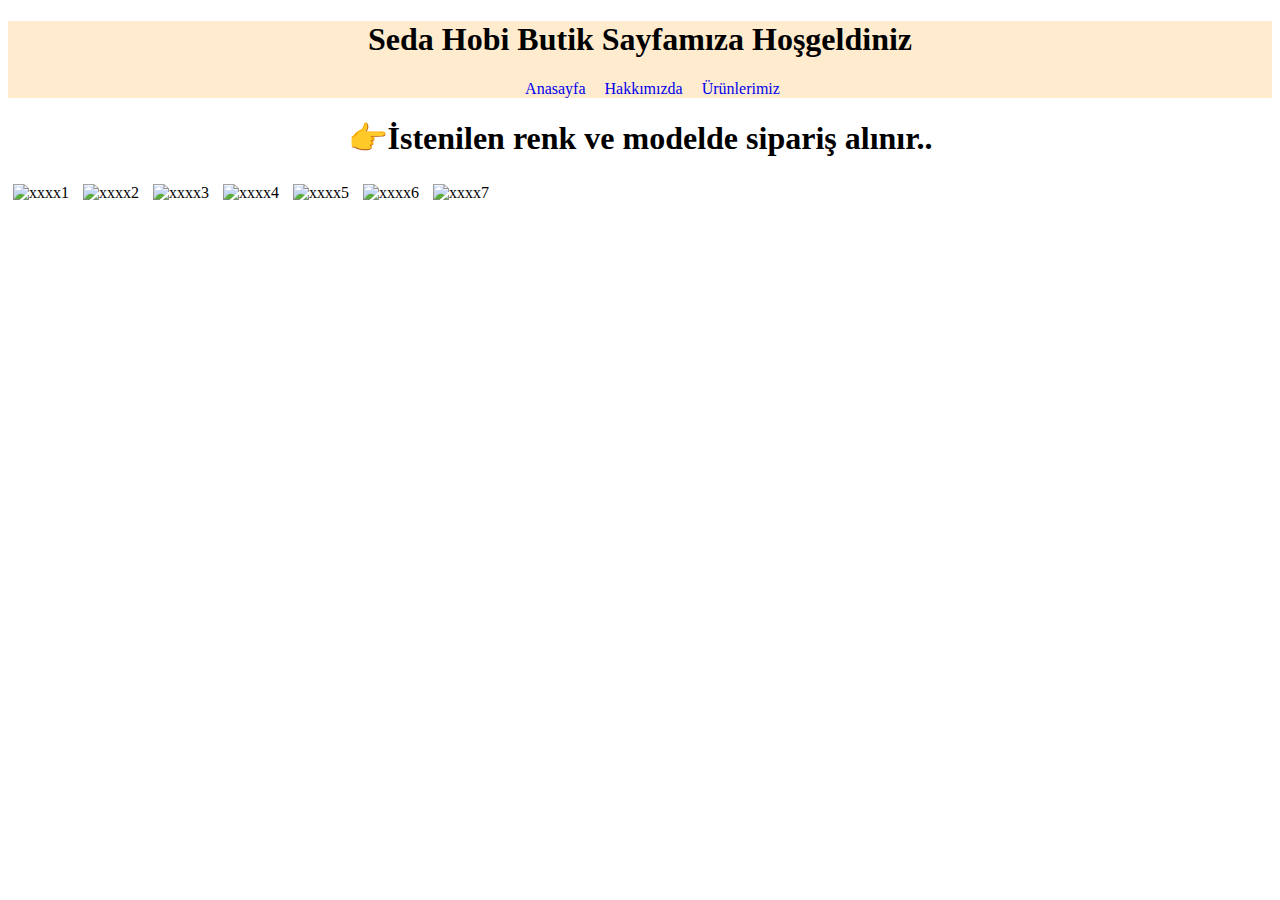
==== index.html @ ca19765f "CSS Odev-1 Yuklendi" ====
<!DOCTYPE html>
<html lang="tr">
<head>
    <meta charset="UTF-8">
    <meta http-equiv="X-UA-Compatible" content="IE=edge">
    <meta name="viewport" content="width=device-width, initial-scale=1.0">
    <title>Seda Hobi Butik | Anasayfa</title>
    <link rel="stylesheet" href="css/style.css">
</head>
<body>
    <header>
        <h1>Seda Hobi Butik Sayfamıza Hoşgeldiniz</h1>
        <nav>
            <ul>
                <li><a href="index.html">Anasayfa</a></li>
                <li><a href="about-us.html">Hakkımızda</a></li>
                <li><a href="products.html">Ürünlerimiz</a></li>
            </ul>
        </nav>
    </header>
    <section>
        <h1>👉İstenilen renk ve modelde sipariş alınır..</h1>
        <img src="images/1.webp" alt="xxxx1">
        <img src="images/2.webp" alt="xxxx2">
        <img src="images/3.webp" alt="xxxx3">
        <img src="images/4.webp" alt="xxxx4">
        <img src="images/5.webp" alt="xxxx5">
        <img src="images/6.webp" alt="xxxx6">
        <img src="images/7.webp" alt="xxxx7">
        
    </section>    
</body>
</html>
---- css/style.css ----
header {
        background-color: blanchedalmond;
}
h1 {
    /* margin: 0px auto; */
    /* padding: 0px auto; */
    /* background-color: blanchedalmond; */
    text-align: center;
    width: auto;

}

h2 {
    text-align: center;
    /* padding: 5px; */
}

ul {
    list-style-type: none;
    margin: 0 auto;
    /* padding: 0 auto; */
    width: auto;
    text-align: center;
    /* display: inline; */
}

li { 
    display: inline;
}

a {
    margin-right: 15px;
    text-decoration: none;
}

section {
        margin: 0px;
        padding: 0px;
        /* text-align: center; */
}

img {
    width: 300px;
    height: 300px;
    margin: 5px 5px;
}
.box1 {
    width: 620px;
    height: 310px;
    margin: 5px 5px;
    padding: 5px 0px;
    /* display: inline;*/
    float: left;
    background-color: seagreen;
    
}

.box2 img {

        margin: 0px;
        padding: 0px;
} 
.box2 {
    width: 48%;
    height: 300px;
    margin: 5px 5px;
    padding: 0px 0px;
    float: left;
    /* display: inline; */
    /* background-color: brown; */
    
}

.box3 {
    width: 300px;
    height: 300px;
    margin: 5px 5px;

    /* display: inline; */
    background-color: rgb(70, 173, 29);
    
}
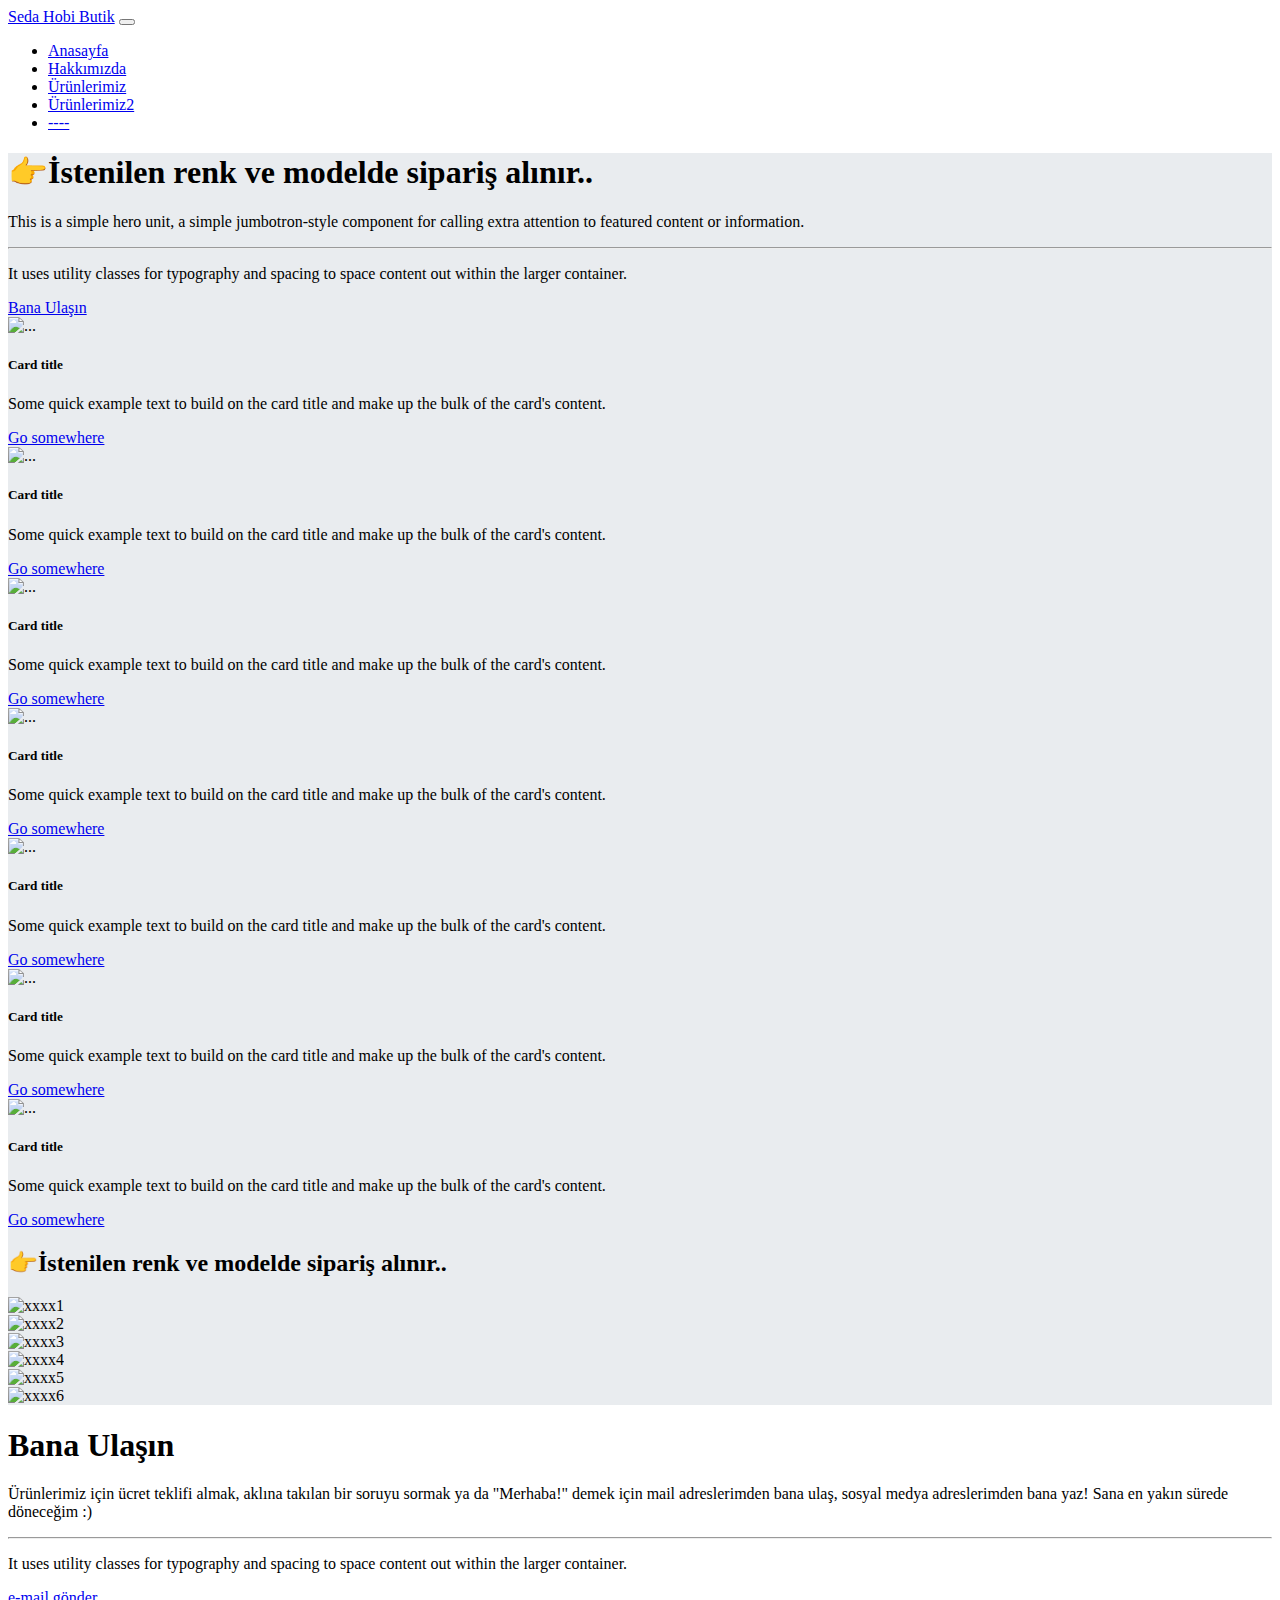
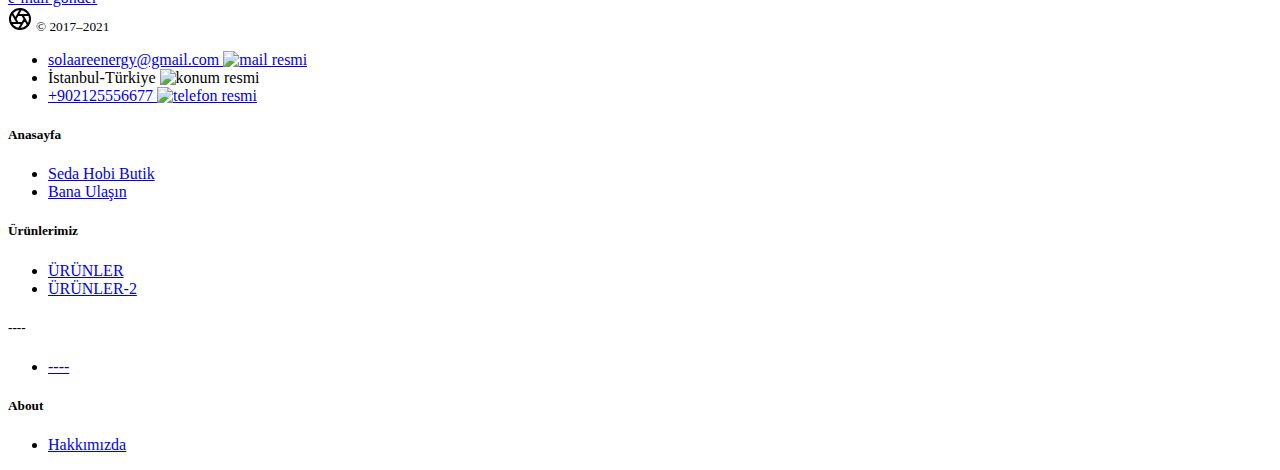
==== commit cb7239aa: "Bootstrap düzenlemesi yapıldı" ====
--- a/index.html
+++ b/index.html
@@ -1,33 +1,232 @@
-<!DOCTYPE html>
+<!doctype html>
 <html lang="tr">
-<head>
-    <meta charset="UTF-8">
-    <meta http-equiv="X-UA-Compatible" content="IE=edge">
-    <meta name="viewport" content="width=device-width, initial-scale=1.0">
+  <head>
+    <!-- Required meta tags -->
+    <meta charset="utf-8">
+    <meta name="viewport" content="width=device-width, initial-scale=1, shrink-to-fit=no">
+
+    <!-- Bootstrap CSS -->
+    <link rel="stylesheet" href="https://cdn.jsdelivr.net/npm/bootstrap@4.5.3/dist/css/bootstrap.min.css" integrity="sha384-TX8t27EcRE3e/ihU7zmQxVncDAy5uIKz4rEkgIXeMed4M0jlfIDPvg6uqKI2xXr2" crossorigin="anonymous">
+
     <title>Seda Hobi Butik | Anasayfa</title>
-    <link rel="stylesheet" href="css/style.css">
-</head>
-<body>
-    <header>
-        <h1>Seda Hobi Butik Sayfamıza Hoşgeldiniz</h1>
-        <nav>
-            <ul>
-                <li><a href="index.html">Anasayfa</a></li>
-                <li><a href="about-us.html">Hakkımızda</a></li>
-                <li><a href="products.html">Ürünlerimiz</a></li>
-            </ul>
-        </nav>
-    </header>
-    <section>
-        <h1>👉İstenilen renk ve modelde sipariş alınır..</h1>
-        <img src="images/1.webp" alt="xxxx1">
-        <img src="images/2.webp" alt="xxxx2">
-        <img src="images/3.webp" alt="xxxx3">
-        <img src="images/4.webp" alt="xxxx4">
-        <img src="images/5.webp" alt="xxxx5">
-        <img src="images/6.webp" alt="xxxx6">
-        <img src="images/7.webp" alt="xxxx7">
-        
-    </section>    
+    <!-- <link rel="stylesheet" href="css/style.css"> -->
+    
+  </head>
+  <body>
+    <header id="pagefirst"> <!--navbar - start-->
+      <nav class="navbar navbar-expand-md navbar-dark bg-dark fixed-top">
+        <a class="navbar-brand" href="index.html">Seda Hobi Butik</a>
+        <button class="navbar-toggler btn-primary" type="button" data-toggle="collapse" data-target="#navbarNavAltMarkup" aria-controls="navbarNavAltMarkup" aria-expanded="false" aria-label="Toggle navigation">
+          <span class="navbar-toggler-icon"></span>
+        </button>
+        <div class="collapse navbar-collapse" id="navbarNavAltMarkup">
+          <ul class="navbar-nav">
+              <li class="nav-item active">
+              <a class="nav-link" href="index.html">Anasayfa</a>
+              </li>
+              <li class="nav-item">
+              <a class="nav-link" href="about-us.html">Hakkımızda</a>
+              </li>
+              <li class="nav-item">
+              <a class="nav-link" href="products.html">Ürünlerimiz</a>
+              </li>
+              <li class="nav-item">
+              <a class="nav-link" href="product-us.html">Ürünlerimiz2</a>
+              </li>
+              <li class="nav-item">
+                  <a class="nav-link disabled" href="#" tabindex="-1" aria-disabled="true">----</a>
+                  </li>
+          </ul>
+        </div>
+      </nav>       <!--navbar - end-->
+    </header>               <!--navbar - end-->
+    <section style="background-color: #E9ECEF;">
+      <article>
+
+      </article>
+      <article>     <!--article içinde jumbotron - start-->      
+        <div class="jumbotron border border-white">
+              <h1 class="display-5 text-center">👉İstenilen renk ve modelde sipariş alınır..</h1>
+              <p class="lead text-center">This is a simple hero unit, a simple jumbotron-style component for calling extra attention to featured content or information.</p>
+              <hr class="my-4">
+              <p>It uses utility classes for typography and spacing to space content out within the larger container.</p>
+              <a class="btn btn-primary btn-lg " href="#pageand" role="button">Bana Ulaşın</a>
+        </div>
+      </article>    <!--article içinde jumbotron - end-->
+      <article>     <!--article içinde container1 - start-->
+        <div class="container">
+          <div class="row m-3">       <!--row - start-->
+            <div class="col-sm-3"><div class="card">    <!--card - start-->
+              <img src="images/1.webp" class="card-img-top w-100" alt="...">
+              <div class="card-body">
+                <h5 class="card-title">Card title</h5>
+                <p class="card-text">Some quick example text to build on the card title and make up the bulk of the card's content.</p>
+                <a href="#" class="btn btn-primary">Go somewhere</a>
+              </div>
+            </div>         <!--card - end-->
+            </div>    
+            <div class="col-sm-3"><div class="card">    <!--card - start-->
+              <img src="images/1.webp" class="card-img-top w-100" alt="...">
+              <div class="card-body">
+                <h5 class="card-title">Card title</h5>
+                <p class="card-text">Some quick example text to build on the card title and make up the bulk of the card's content.</p>
+                <a href="#" class="btn btn-primary">Go somewhere</a>
+              </div>
+              </div>         <!--card - end-->
+            </div>
+            <div class="col-sm-3"><div class="card">     <!--card - start-->
+              <img src="images/1.webp" class="card-img-top w-100" alt="...">
+              <div class="card-body">
+                <h5 class="card-title">Card title</h5>
+                <p class="card-text">Some quick example text to build on the card title and make up the bulk of the card's content.</p>
+                <a href="#" class="btn btn-primary">Go somewhere</a>
+              </div>
+              </div>        <!--card - end-->
+            </div>
+            <div class="col-sm-3"><div class="card">     <!--card - start-->    
+              <img src="images/1.webp" class="card-img-top w-100" alt="...">
+              <div class="card-body">
+                <h5 class="card-title">Card title</h5>
+                <p class="card-text">Some quick example text to build on the card title and make up the bulk of the card's content.</p>
+                <a href="#" class="btn btn-primary">Go somewhere</a>
+              </div>
+              </div>           <!--card - end-->
+            </div>
+          </div>                      <!--row - end-->
+          <div class="row m-3">       <!--row - start-->
+            <div class="col-sm-4"><div class="card"> <!--card - start-->
+              <img src="images/1.webp" class="card-img-top w-100" alt="...">
+              <div class="card-body">
+                <h5 class="card-title">Card title</h5>
+                <p class="card-text">Some quick example text to build on the card title and make up the bulk of the card's content.</p>
+                <a href="#" class="btn btn-primary">Go somewhere</a>
+              </div>
+              </div>         <!--card - end-->
+            </div>
+            <div class="col-sm-4"><div class="card">    <!--card - start-->
+              <img src="images/1.webp" class="card-img-top w-100" alt="...">
+              <div class="card-body">
+                <h5 class="card-title">Card title</h5>
+                <p class="card-text">Some quick example text to build on the card title and make up the bulk of the card's content.</p>
+                <a href="#" class="btn btn-primary">Go somewhere</a>
+              </div>
+              </div>         <!--card - end-->
+            </div>
+            <div class="col-sm-4"><div class="card">    <!--card - start-->
+              <img src="images/1.webp" class="card-img-top w-100" alt="...">
+              <div class="card-body">
+                <h5 class="card-title">Card title</h5>
+                <p class="card-text">Some quick example text to build on the card title and make up the bulk of the card's content.</p>
+                <a href="#" class="btn btn-primary">Go somewhere</a>
+              </div>
+              </div>         <!--card - end-->
+            </div>
+          </div>                      <!--row - end--> 
+        </div>       
+      </article>    <!--article içinde container1 - end-->
+      <article>     <!--article içinde container2 - start-->
+        <div class="container">
+          <div class="row m-3">
+            <h2>👉İstenilen renk ve modelde sipariş alınır..</h2>
+          </div>
+          <div class="row m-3">
+            <div class="col-sm-2">
+              <img src="images/1.webp" alt="xxxx1" class="w-100 img-thumbnail">
+            </div>
+            <div class="col-sm-2">
+              <img src="images/2.webp" alt="xxxx2" class="w-100 img-thumbnail">
+            </div>
+            <div class="col-sm-2">
+              <img src="images/3.webp" alt="xxxx3" class="w-100 img-thumbnail">
+            </div>
+            <div class="col-sm-2">
+              <img src="images/4.webp" alt="xxxx4" class="w-100 img-thumbnail">
+            </div>
+            <div class="col-sm-2">
+              <img src="images/5.webp" alt="xxxx5" class="w-100 img-thumbnail">
+            </div>
+            <div class="col-sm-2">
+              <img src="images/6.webp" alt="xxxx6" class="w-100 img-thumbnail">
+            </div>
+          </div>
+        </div>
+      </article>    <!--article içinde container2 - end-->
+    </section>
+    <footer id="pageand"> 
+      <div class="jumbotron mx-2">
+            <h1 class="display-5">Bana Ulaşın</h1>
+            <p class="lead">Ürünlerimiz için ücret teklifi almak, aklına takılan bir soruyu sormak ya da "Merhaba!" demek için
+                mail adreslerimden bana ulaş, sosyal medya adreslerimden bana yaz!
+                Sana en yakın sürede döneceğim :)</p>
+            <hr class="my-4">
+            <p>It uses utility classes for typography and spacing to space content out within the larger container.</p>
+            <a class="btn btn-primary btn-lg" href="mailto:solaareenergy@gmail.com" role="button">e-mail gönder</a>
+      </div>
+      <div class="container">
+        <div class="row">
+            <div class="col-12 col-md">
+              <svg xmlns="http://www.w3.org/2000/svg" width="24" height="24" fill="none" stroke="currentColor" stroke-linecap="round" stroke-linejoin="round" stroke-width="2" class="d-block mb-2" role="img" viewBox="0 0 24 24"><title>Product</title><circle cx="12" cy="12" r="10"></circle><path d="M14.31 8l5.74 9.94M9.69 8h11.48M7.38 12l5.74-9.94M9.69 16L3.95 6.06M14.31 16H2.83m13.79-4l-5.74 9.94"></path></svg>
+              <small class="d-block mb-3 text-muted">© 2017–2021</small>
+            </div>
+            <div class="col-12 col-md-3">
+              <ul class="list-inline">
+                <li class="list-inline-item">
+                    <a href="mailto:solaareenergy@gmail.com">solaareenergy@gmail.com
+                        <img src="images/icons8-mail-48.png" style="height: 36px; width: 36px;" alt="mail resmi">
+                    </a>
+                </li>
+                <li class="list-inline-item text-primary">İstanbul-Türkiye
+                    <img src="images/icons8-maps-48.png" style="height: 36px; width: 36px;" alt="konum resmi">
+                </li>
+                <li class="list-inline-item">
+                  <a href="tel:+902125556677">+902125556677
+                      <img src="images/icons8-tel-48.png" style="height: 36px; width: 36px;" alt="telefon resmi">
+                  </a>
+                </li>               
+              </ul>
+            </div>            
+            <div class="col-6 col-md">
+              <h5>Anasayfa</h5>
+              <ul class="list-unstyled text-small">
+                <li><a class="link-secondary" href="#pagefirst">Seda Hobi Butik</a>
+                </li>                
+                <li><a class="link-secondary" href="#pageand">Bana Ulaşın</a></li>
+              </ul>
+            </div>
+            <div class="col-6 col-md">
+              <h5>Ürünlerimiz</h5>
+              <ul class="list-unstyled text-small">
+                <li><a class="link-secondary" href="products.html">ÜRÜNLER</a></li>
+                <li><a class="link-secondary" href="product-us.html">ÜRÜNLER-2</a></li>
+              </ul>
+            </div>
+            <div class="col-6 col-md">
+              <h5>----</h5>
+              <ul class="list-unstyled text-small">
+                <li><a class="link-secondary" href="#">----</a></li>
+              </ul>
+            </div>
+            <div class="col-6 col-md">
+              <h5>About</h5>
+              <ul class="list-unstyled text-small">
+                <li><a class="link-secondary" href="about-us.html">Hakkımızda</a></li>
+              </ul>
+            </div>
+        </div>
+      </div>        
+    </footer>
+
+    
+    <!-- Optional JavaScript; choose one of the two! -->
+
+    <!-- Option 1: jQuery and Bootstrap Bundle (includes Popper) -->
+    <script src="https://code.jquery.com/jquery-3.5.1.slim.min.js" integrity="sha384-DfXdz2htPH0lsSSs5nCTpuj/zy4C+OGpamoFVy38MVBnE+IbbVYUew+OrCXaRkfj" crossorigin="anonymous"></script>
+    <script src="https://cdn.jsdelivr.net/npm/bootstrap@4.5.3/dist/js/bootstrap.bundle.min.js" integrity="sha384-ho+j7jyWK8fNQe+A12Hb8AhRq26LrZ/JpcUGGOn+Y7RsweNrtN/tE3MoK7ZeZDyx" crossorigin="anonymous"></script>
+
+    <!-- Option 2: jQuery, Popper.js, and Bootstrap JS
+    <script src="https://code.jquery.com/jquery-3.5.1.slim.min.js" integrity="sha384-DfXdz2htPH0lsSSs5nCTpuj/zy4C+OGpamoFVy38MVBnE+IbbVYUew+OrCXaRkfj" crossorigin="anonymous"></script>
+    <script src="https://cdn.jsdelivr.net/npm/popper.js@1.16.1/dist/umd/popper.min.js" integrity="sha384-9/reFTGAW83EW2RDu2S0VKaIzap3H66lZH81PoYlFhbGU+6BZp6G7niu735Sk7lN" crossorigin="anonymous"></script>
+    <script src="https://cdn.jsdelivr.net/npm/bootstrap@4.5.3/dist/js/bootstrap.min.js" integrity="sha384-w1Q4orYjBQndcko6MimVbzY0tgp4pWB4lZ7lr30WKz0vr/aWKhXdBNmNb5D92v7s" crossorigin="anonymous"></script>
+    -->
 </body>
 </html>--- a/css/style.css
+++ b/css/style.css
@@ -15,13 +15,13 @@
     /* padding: 5px; */
 }
 
-ul {
+/* ul {
     list-style-type: none;
     margin: 0 auto;
-    /* padding: 0 auto; */
+    
     width: auto;
     text-align: center;
-    /* display: inline; */
+    
 }
 
 li { 
@@ -31,7 +31,7 @@
 a {
     margin-right: 15px;
     text-decoration: none;
-}
+} */
 
 section {
         margin: 0px;
